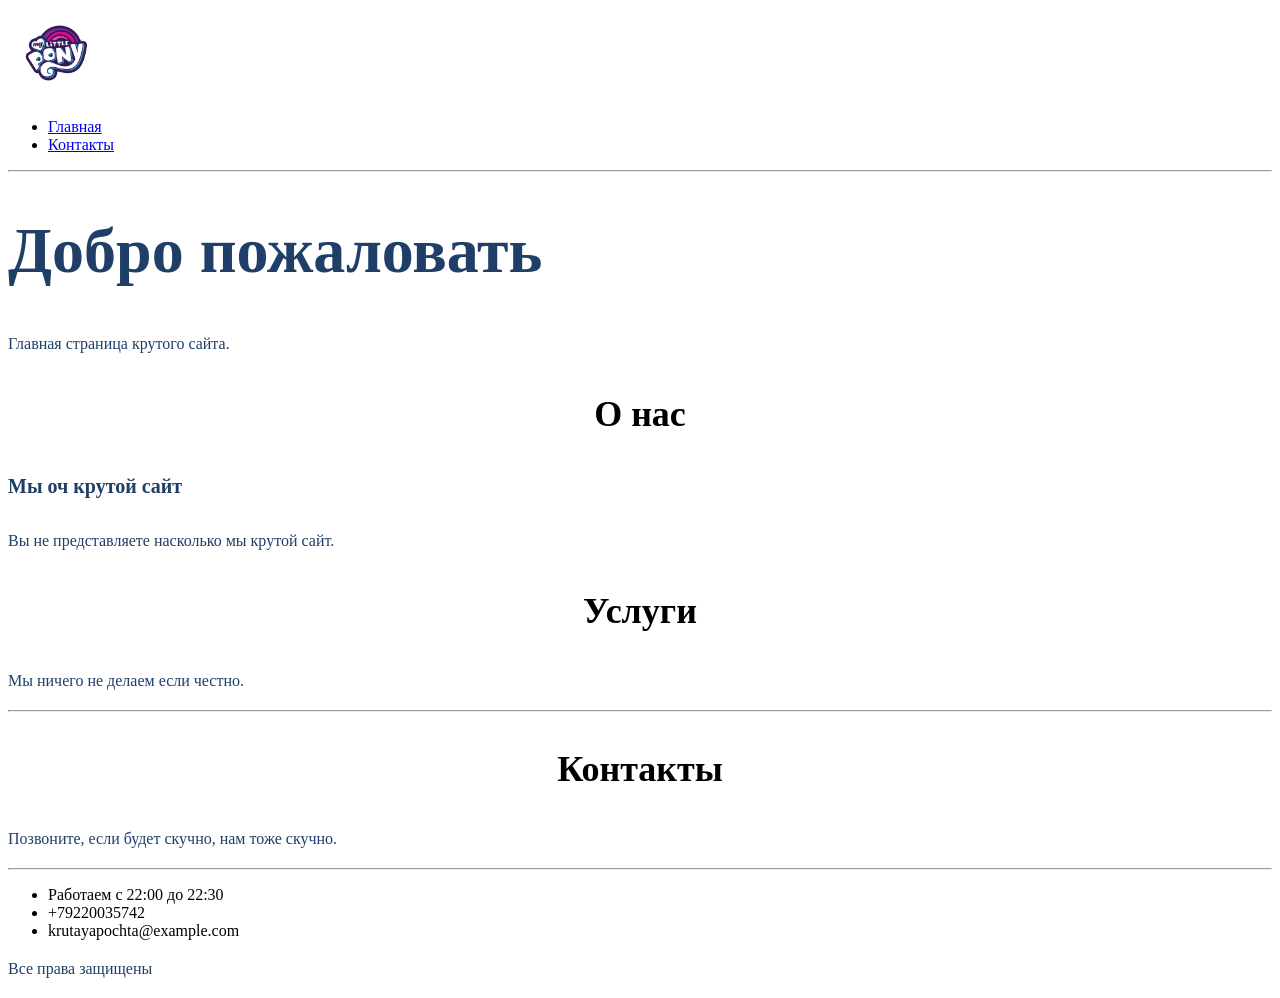
==== src/index.html @ 617fd3de "lesson2: connect Inter font faces, add pages styles, forms and breadcrumbs" ====
<!DOCTYPE html>
<html lang="ru">
<head>
    <meta charset="UTF-8">
    <title>Главная</title>
    <link rel="stylesheet" href="assets/styles/style.css">
</head>
<body>
    <header>
        <img src="./assets/icons/logo.png" alt="Логотип" width="100">
        <nav>
            <ul>
                <li><a href="index.html">Главная</a></li>
                <li><a href="contacts.html">Контакты</a></li>
            </ul>
        </nav>
    </header>
    <hr>
    <main>
        <h1>Добро пожаловать</h1>
        <p>Главная страница крутого сайта.</p>
        <h3>О нас</h3>
        <h4>Мы оч крутой сайт</h4>
        <p>Вы не представляете насколько мы крутой сайт.</p>
        <h3>Услуги</h3>
        <p>Мы ничего не делаем если честно.</p>

        <hr>
    </main>
    <footer>
        <h3>Контакты</h3>
        <p>Позвоните, если будет скучно, нам тоже скучно.</p>
        <hr>
        <ul>
            <li>Работаем с 22:00 до 22:30</li>
            <li>+79220035742</li>
            <li>krutayapochta@example.com</li>
        </ul>
        <p>Все права защищены</p>
    </footer>
</body>
</html>
---- src/assets/styles/style.css ----
@import "./global.css";
@import "./fonts.css";
@import "./utils.css";

p {
    font-size: 16px;
    line-height: 26px;
    color: #1F3F68;
}

h1 {
    font-size: 64px;
    color: #1F3F68;
}

h2 {
    font-weight: 500;
    font-size: 44px;
    text-align: center;
}

h3 {
    font-size: 36px;
    text-align: center;
}

h4 {
    font-size: 20px;
    line-height: 30px;
    color: #1F3F68;
}

input {
    border: 1px solid #356EAD;
    box-sizing: border-box;
    border-radius: 10px;
    opacity: 0.4;
}

button {
    background: #5A98D0;
    box-shadow: 5px 20px 50px rgba(16, 112, 177, 0.2);
    border-radius: 10px;
    font-weight: 500;
    font-size: 16px;
    line-height: 26px;
    text-align: center;
    color: #FFFFFF;
    text-transform: uppercase;
}

form {
    background-image: url('../img/form.jpg');
    background-size: cover;
    background-position: center;
    background-repeat: no-repeat;
}

button {
    background: linear-gradient(135deg, #2F5FE3, #8A4DD8);
    border-radius: 30px;
    font-weight: 700;
    font-size: 16px;
    line-height: 26px;
    text-align: center;
    color: #FFFFFF;
    text-transform: uppercase;
}

.breadcrumbs {
    display: flex;
    background: linear-gradient(to bottom, #e3eeed, #5c9792);
    box-shadow: 0 4px 10px rgba(0, 0, 0, 0.3);
}

.breadcrumbs a {
    padding: 12px 40px 12px 30px;
    color: #1A2B2A;
    text-decoration: none;
    font-family: "Times New Roman", serif;
    border-right: 2px solid #FFFFFF;
    border-radius: 50%;
    box-shadow: inset -2px 0 0 #000000, inset -6px 0 6px rgba(0, 0, 0, 0.2);
}
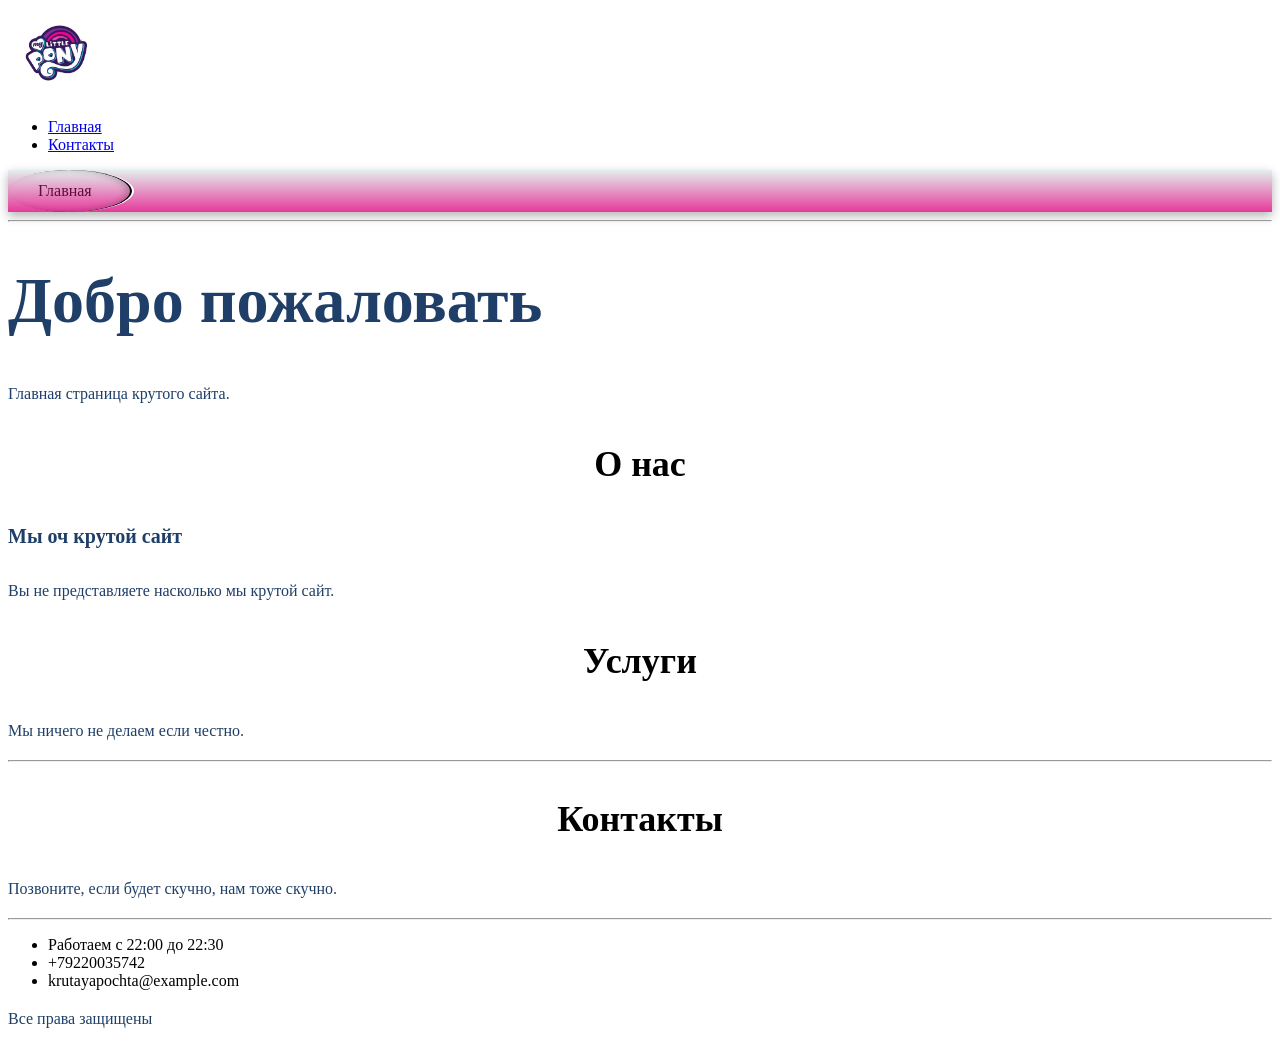
==== commit 86757568: "Changes to be committed: modified:   src/assets/styles/style.css modified:   src/contacts.html 	modi" ====
--- a/src/index.html
+++ b/src/index.html
@@ -4,6 +4,7 @@
     <meta charset="UTF-8">
     <title>Главная</title>
     <link rel="stylesheet" href="assets/styles/style.css">
+    <link rel="icon" href="./assets/icons/logo.png" type="image/png">
 </head>
 <body>
     <header>
@@ -13,6 +14,9 @@
                 <li><a href="index.html">Главная</a></li>
                 <li><a href="contacts.html">Контакты</a></li>
             </ul>
+        </nav>
+        <nav class="breadcrumbs" aria-label="Хлебные крошки">
+            <a>Главная</a>
         </nav>
     </header>
     <hr>
--- a/src/assets/styles/style.css
+++ b/src/assets/styles/style.css
@@ -30,7 +30,8 @@
     color: #1F3F68;
 }
 
-input {
+input,
+textarea {
     border: 1px solid #356EAD;
     box-sizing: border-box;
     border-radius: 10px;
@@ -69,13 +70,13 @@
 
 .breadcrumbs {
     display: flex;
-    background: linear-gradient(to bottom, #e3eeed, #5c9792);
+    background: linear-gradient(to bottom, #e3eeed, #E6399B);
     box-shadow: 0 4px 10px rgba(0, 0, 0, 0.3);
 }
 
 .breadcrumbs a {
     padding: 12px 40px 12px 30px;
-    color: #1A2B2A;
+    color: #600c3d;
     text-decoration: none;
     font-family: "Times New Roman", serif;
     border-right: 2px solid #FFFFFF;
